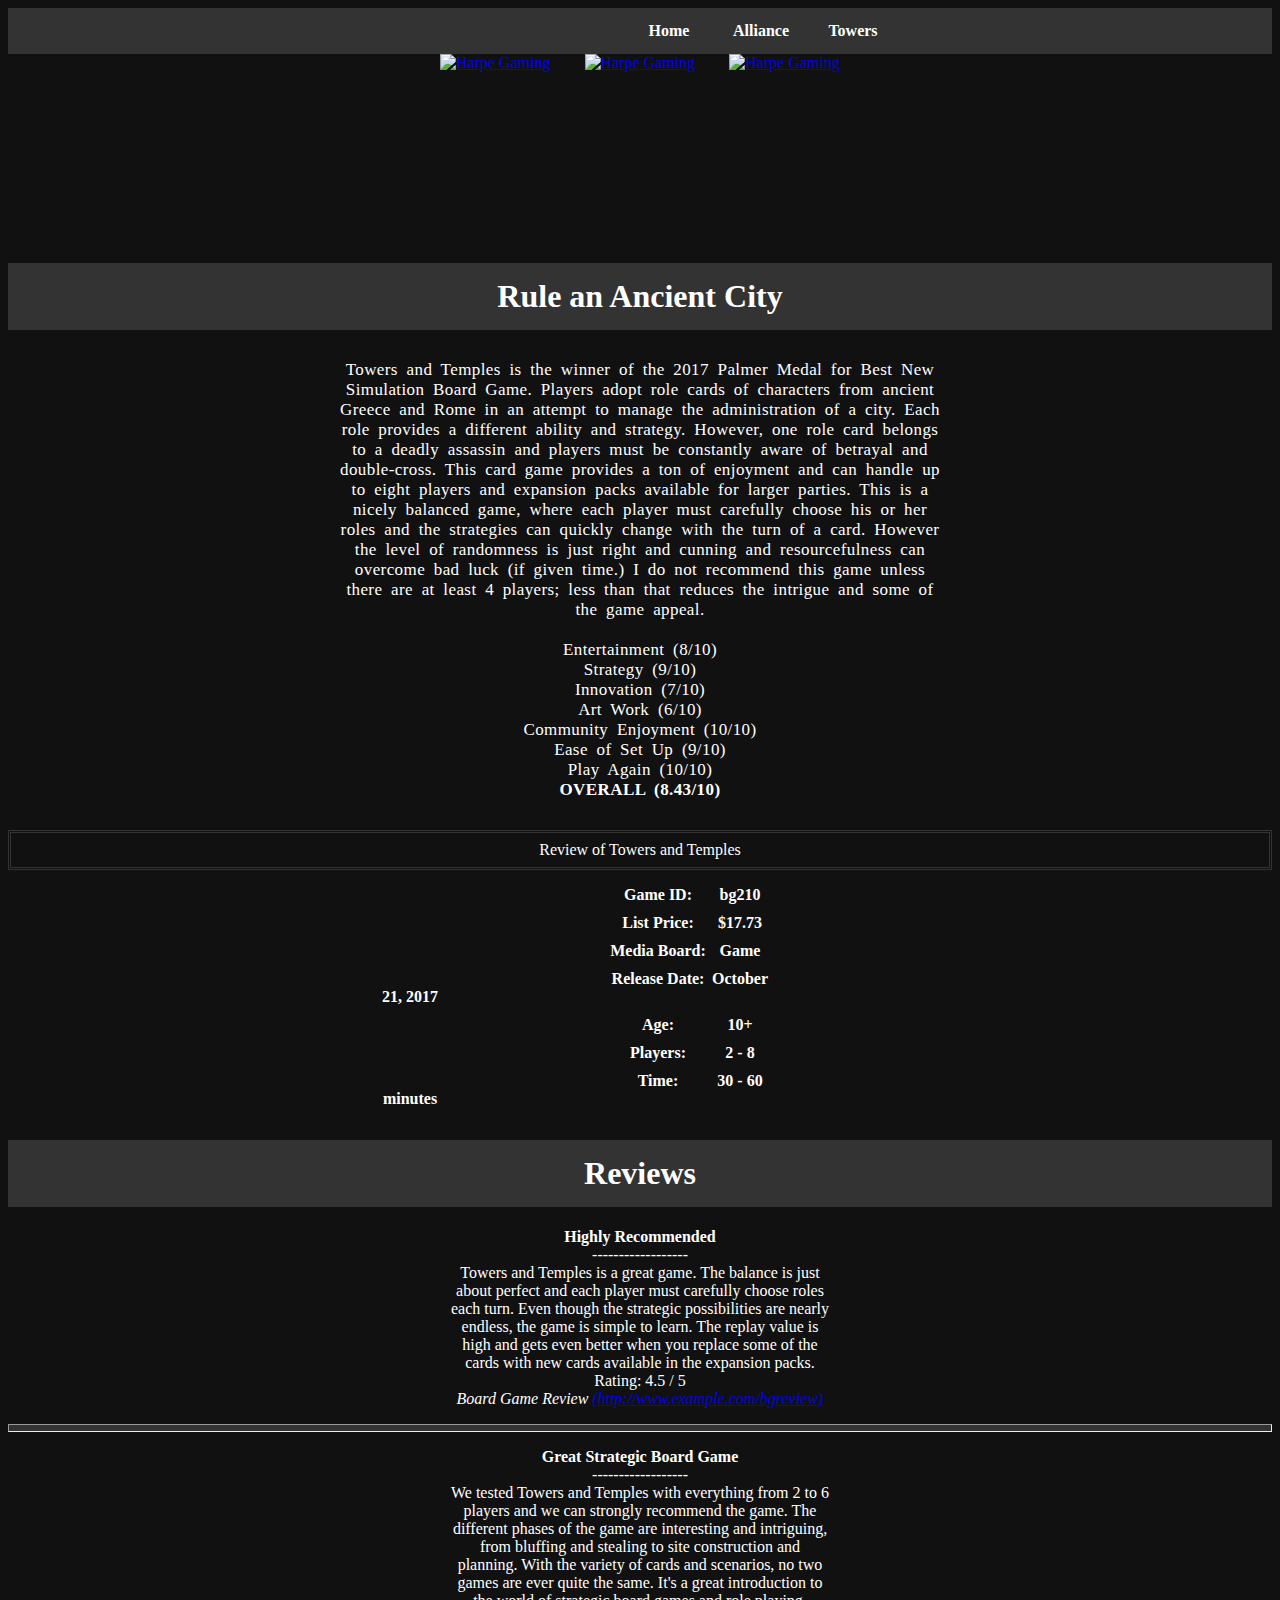
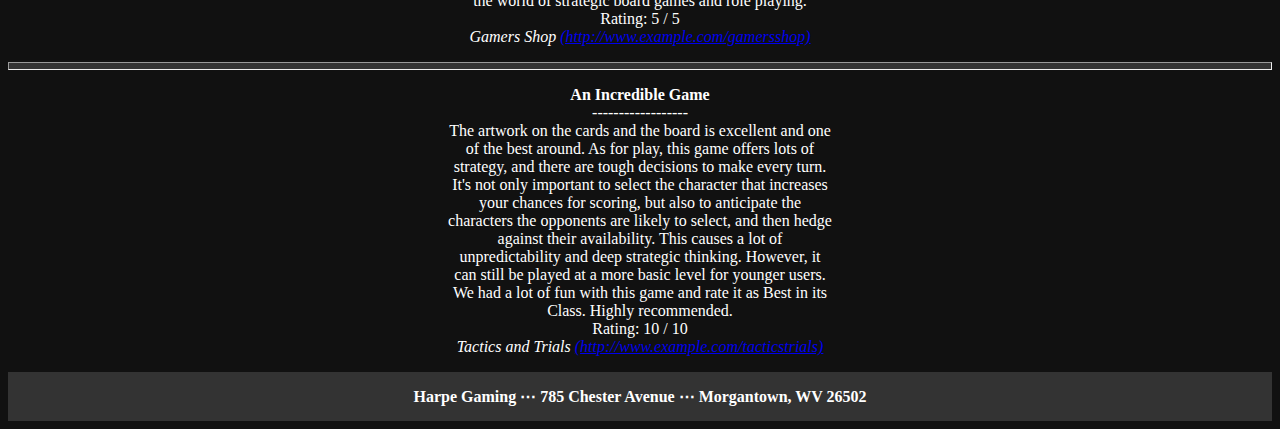
==== hg_towers.html @ 34a4734f "Final Code Commit" ====
<!DOCTYPE html>
<html>

<head>
    <meta charset="utf-8" />
    <link rel="stylesheet" href="hg_main.css" />
    <title>Harpe Gaming</title>
</head>

<body>
    <header>
        <nav>
            <ul>
                <li><a href="index.html">Home</a></li>
                <li><a href="hg_alliance.html">Alliance</a></li>
                <li><a href="hg_towers.html">Towers</a></li>
            </ul>
        </nav>
        <a href="hg_alliance.html"><img src="hg_alliance.png" alt="Harpe Gaming" /></a>
        <a href="index.html"><img id="a" src="hg_logo.png" alt="Harpe Gaming" /></a>
        <a href="hg_towers.html"><img src="hg_towers.png" alt="Harpe Gaming" /></a>
    </header>

    <section>
        <strong>
            <h1>Rule an Ancient City</h1>
        </strong>

        <article>
            <p id="b">
                Towers and Temples is the winner of the 2017 Palmer
                Medal for Best New Simulation Board Game.
                Players adopt role cards of characters from ancient
                Greece and Rome in an attempt to manage
                the administration of a city. Each role provides
                a different ability and strategy. However,
                one role card belongs to a deadly assassin and players
                must be constantly aware of betrayal
                and double-cross. This card game provides a ton
                of enjoyment and can handle up to eight players
                and expansion packs available for larger parties.

                This is a nicely balanced game, where each player must
                carefully choose his or her roles and
                the strategies can quickly change with the turn
                of a card. However the level of randomness is
                just right and cunning and resourcefulness can
                overcome bad luck (if given time.) I do not
                recommend this game unless there are at least 4
                players; less than that reduces the intrigue
                and some of the game appeal. <br>
                <br>

                Entertainment (8/10)<br>
                Strategy (9/10)<br>
                Innovation (7/10)<br>
                Art Work (6/10)<br>
                Community Enjoyment (10/10)<br>
                Ease of Set Up (9/10)<br>
                Play Again (10/10)<br>
                <strong> OVERALL (8.43/10)<br></strong>

            </p>

            <p>
                <dl>Review of Towers and Temples</dl>

                <dt>Game ID:</dt>
                <dd>bg210</dd>
                <dt>List Price:</dt>
                <dd>$17.73</dd>
                <dt>Media Board:</dt>
                <dd>Game</dd>
                <dt>Release Date:</dt>
                <dd>October 21, 2017</dd>
                <dt>Age:</dt>
                <dd>10+</dd>
                <dt>Players:</dt>
                <dd>2 - 8</dd>
                <dt>Time:</dt>
                <dd>30 - 60 minutes</dd>
            </p>

        </article>
    </section>

    <aside>
        <h1>Reviews</h1>

        <blockquote>
            <strong>Highly Recommended</strong> <br>
            ------------------ <br>
            Towers and Temples is a great game. The balance is
            just about perfect and each player must
            carefully choose roles each turn. Even though the
            strategic possibilities are nearly endless,
            the game is simple to learn. The replay value is
            high and gets even better when you replace
            some of the cards with new cards available in the
            expansion packs. <br>

            Rating: 4.5 / 5 <br>
            <cite><em>Board Game Review <a href="http://www.example.com/bgreview">(http://www.example.com/bgreview)</em></a></cite>

        </blockquote>

        <hr>

        <blockquote>
            <strong>Great Strategic Board Game</strong> <br>
            ------------------ <br>
            We tested Towers and Temples with everything from 2
            to 6 players and we can strongly
            recommend the game. The different phases of the
            game are interesting and intriguing, from
            bluffing and stealing to site construction and planning.
            With the variety of cards and
            scenarios, no two games are ever quite the same. It's
            a great introduction to the world of
            strategic board games and role playing. <br>

            Rating: 5 / 5 <br>
            <cite><em>Gamers Shop <a href="http://www.example.com/gamersshop">(http://www.example.com/gamersshop)</a></em></cite>
        </blockquote>

        <hr>

        <blockquote>
            <strong>An Incredible Game</strong> <br>

            ------------------ <br>
            The artwork on the cards and the board is excellent
            and one of the best around. As
            for play, this game offers lots of strategy, and there
            are tough decisions to make every
            turn. It's not only important to select the character
            that increases your chances for scoring,
            but also to anticipate the characters the opponents
            are likely to select, and then hedge against
            their availability. This causes a lot of unpredictability
            and deep strategic thinking. However,
            it can still be played at a more basic level for
            younger users.

            We had a lot of fun with this game and rate it as
            Best in its Class. Highly recommended. <br>

            Rating: 10 / 10 <br>
            <cite><em>Tactics and Trials <a href="http://www.example.com/tacticstrials">(http://www.example.com/tacticstrials)</a></em></cite>

        </blockquote>
    </aside>

    <strong>
        <footer>Harpe Gaming &#8943; 785 Chester Avenue &#8943; Morgantown, WV 26502</footer>
    </strong>
</body>

</html>
---- hg_main.css ----
html {
    background-color: #111;
    color: white;
    text-align: center;
}

header {
    text-align: center;
}

li a {
    display: block;
    width: 60px;
}

nav li {
    float: left;
    text-align: center;
}

/* Naviagation links at the top of the page */
header ul {
    list-style-type: none;
    margin: 0;
    padding-left: 615px;
    text-align: center;
    overflow: hidden;
    background-color: #333;
}

li a {
    display: block;
    color: white;
    text-align: center;
    padding: 14px 16px;
    text-decoration: none;
    font-weight: bold;
}

/* Change the link color to #111 (black) on hover */
li a:hover {
    background-color: #111;
}

li.a {
    list-style-type: none;
    text-align: center;
    padding: 20;
    font-weight: bold;
    color: white;
    display: inline;
}

ul#a {
    text-align: center;
}

/* Heading under the logo image */
h1#welcome {
    margin: 0;
    padding: 15;
    overflow: hidden;
    background-color: #333;
    color: white;
    text-align: center;
}

h3 {
    margin: 0;
    padding: 15;
    overflow: hidden;
    color: white;
    text-align: center;
}

p {
    text-align: center;
    color: white;
}

/* Paragragh under the three main points on index page */
p#a {
    margin: 30;
    padding-left: 300;
    padding-right: 300;
    word-spacing: 4;
    letter-spacing: .4;
    font-size: 17;
}

/* Footer at the bottom of the page */
strong footer {
    text-align: center;
    background-color: #333;
    padding: 15px;
    margin: 0;
}

a:hover {
    background-color: #111;
}

h1 {
    padding: 15px;
    background-color: #333;
}

/* Main paragragh in the article */
p#b {
    margin: 30px;
    padding-left: 300px;
    padding-right: 300px;
    word-spacing: 4px;
    letter-spacing: .4px;
    font-size: 17px;
}

header img {
    padding-left: 15px;
    padding-right: 15px;
}

img#a {
    padding-bottom: 170px;
}

blockquote {
    padding-left: 400px;
    padding-right: 400px;
}

/* Horizontal rule after each review */
hr {
    color: #111;
    background-color: #333;
    padding: 3px;
}

/* Reviews of Towers and Temples list */
dl {
    border: 3px double #333;
    padding: 0.5em;
}

dt {
    float: left;
    clear: left;
    width: 100px;
    text-align: center;
    font-weight: bold;
    color: white;
    padding-left: 600px;
}

dd {
    padding: 0 0 10px 0;
    text-align: center;
    font-weight: bold;
    padding-right: 500px;
}

/* List in blockquote on alliance page */
ul.quote {
    text-align: left;
    padding-left: 250px;
    text-decoration: underline;
}

li.quote {
    text-align: left;
    list-style-type: square;
    padding-left: 310px;
}
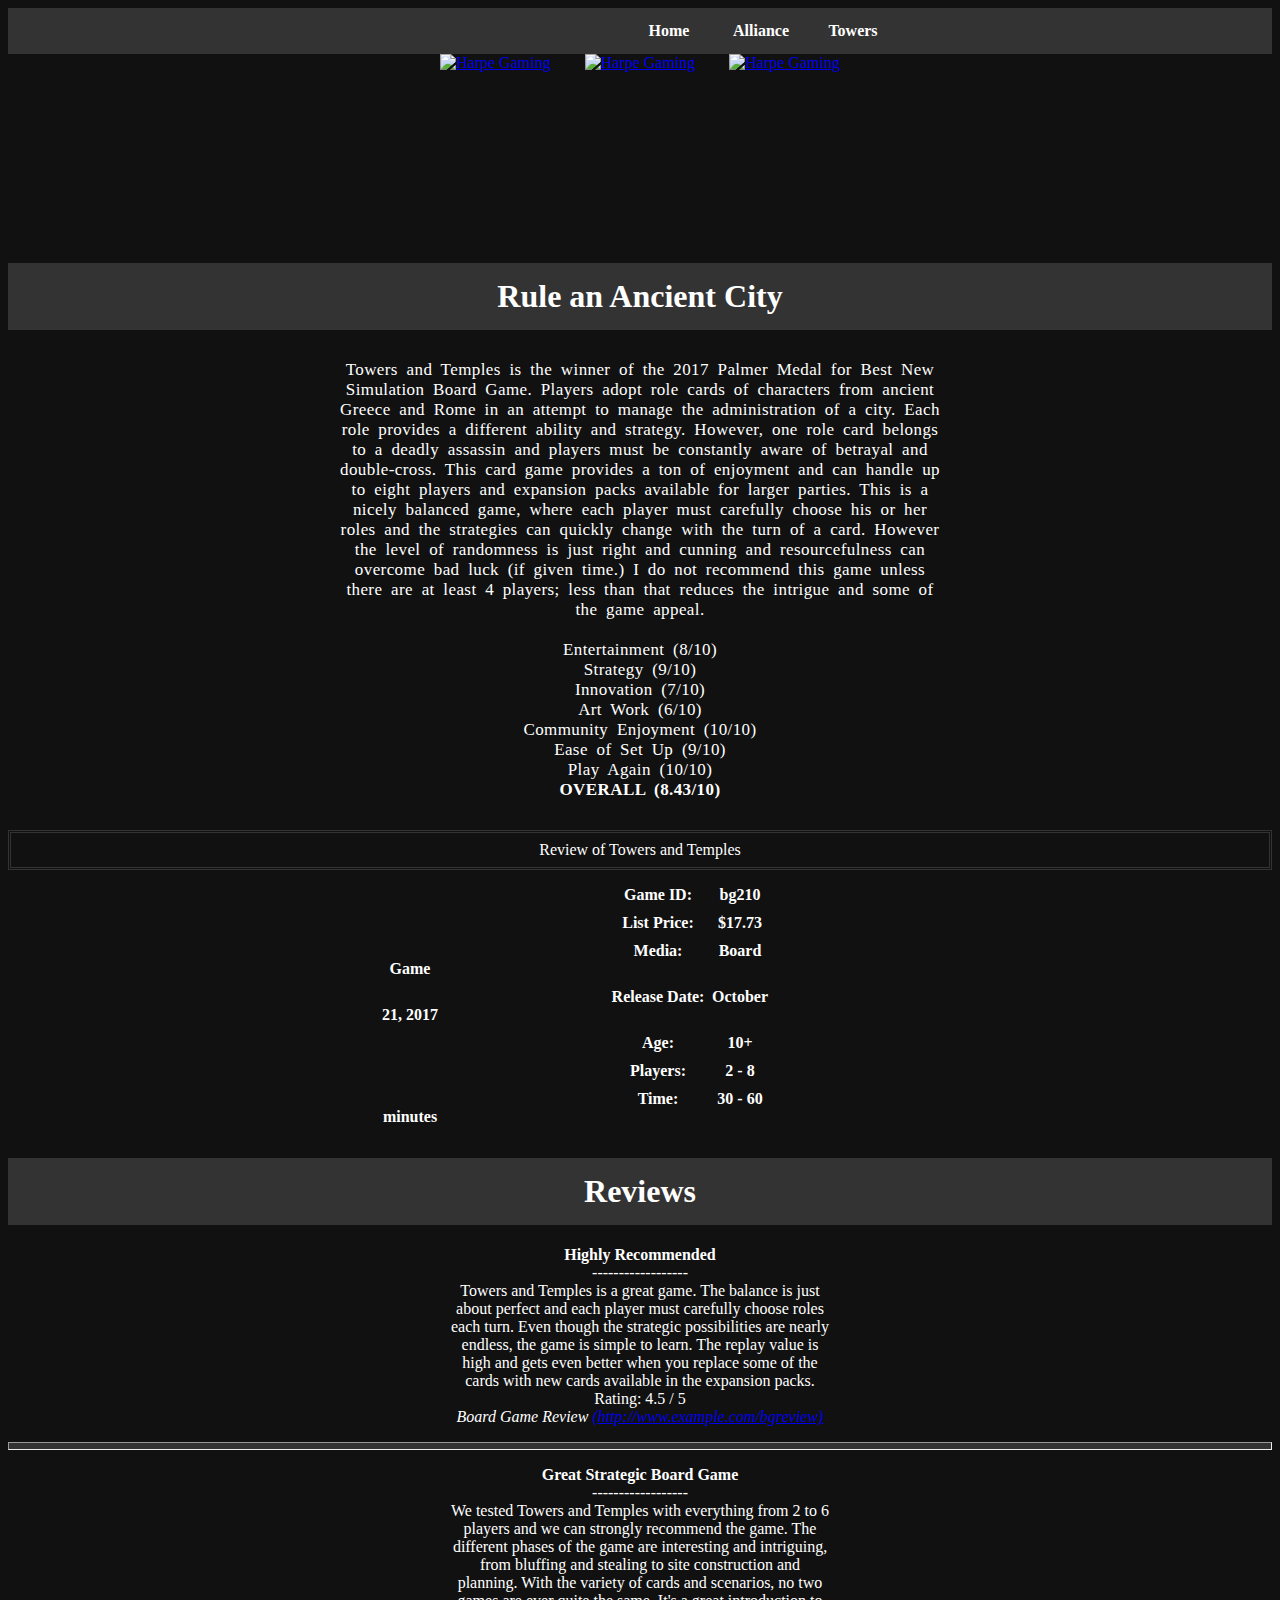
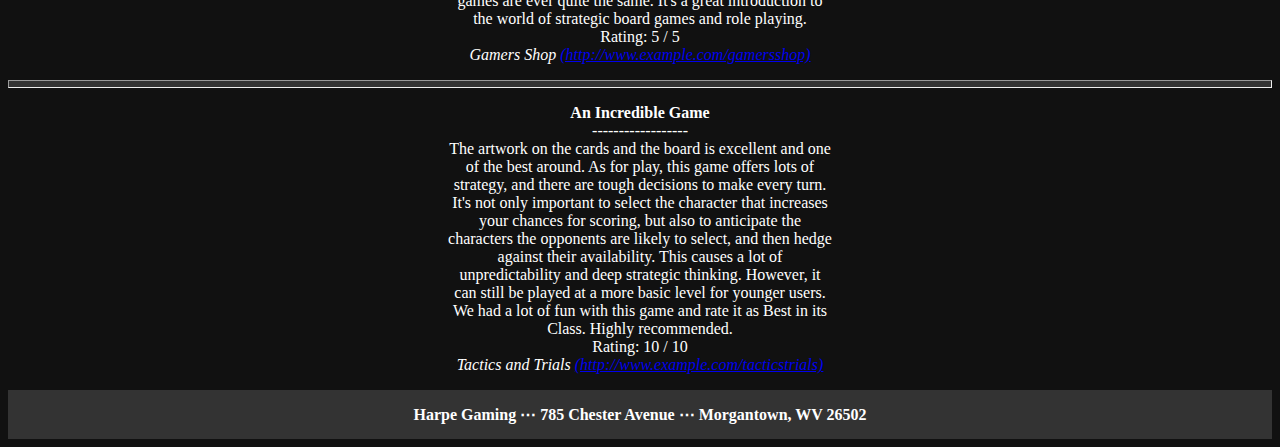
==== commit 61a4332e: "Quick Fix" ====
--- a/hg_towers.html
+++ b/hg_towers.html
@@ -69,8 +69,8 @@
                 <dd>bg210</dd>
                 <dt>List Price:</dt>
                 <dd>$17.73</dd>
-                <dt>Media Board:</dt>
-                <dd>Game</dd>
+                <dt>Media:</dt>
+                <dd>Board Game</dd>
                 <dt>Release Date:</dt>
                 <dd>October 21, 2017</dd>
                 <dt>Age:</dt>
